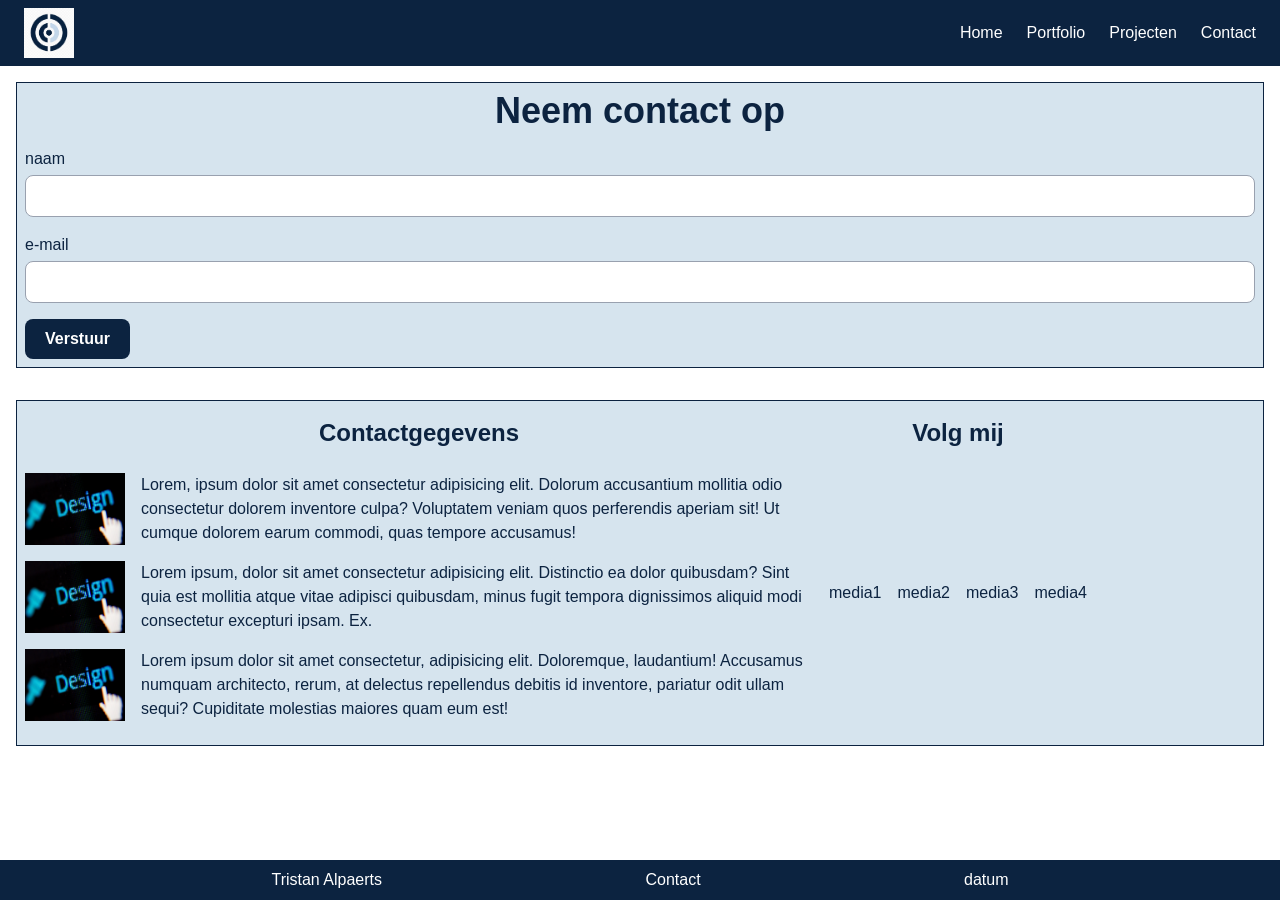
==== contact.html @ bf73d681 "Eerste versie van mijn portfolio" ====
<!doctype html>
<html lang="nl-BE">
  <head>
    <meta charset="UTF-8" />
    <meta name="viewport" content="width=device-width, initial-scale=1.0" />
    <title>Tristan Alpaerts — contact systeem- en netwerkbeheer</title>
    <meta
      name="description"
      content="Contactpagina van Tristan Alpaerts, student systeem- en netwerkbeheer aan AP Hogeschool. Bekijk mijn projecten en neem contact op."
    />
    <link rel="stylesheet" href="css/tailwind.css">
    <link rel="stylesheet" href="css/style.css" />
  </head>
  <body class="flex flex-col min-h-screen">
    <header class="p-2 flex justify-between items-center">
      <img
        class="ml-4"
        src="assets/images/logodeelopdracht.png"
        alt="logo"
        width="50"
      />
      <nav class="mr-4">
        <ul class="flex flex-wrap justify-between gap-6">
          <li><a href="index.html">Home</a></li>
          <li><a href="portfolio.html">Portfolio</a></li>
          <li><a href="project.html">Projecten</a></li>
          <li><a href="contact.html">Contact</a></li>
        </ul>
      </nav>
    </header>
    <div class="grid 2xl:grid-cols-3">
      <main class="grid border m-4 p-2 2xl:col-span-2">
        <h1 class="text-4xl font-bold mb-4 text-center">Neem contact op</h1>
        <form action="#" method="get" class="space-y-4">
        <div>
          <label for="naam" class="block font-medium">naam</label>
          <input
            type="text"
            id="naam"
            name="naam"
            autocomplete="name"
            required
            class="peer mt-1 w-full rounded-lg border border-gray-400 bg-white px-3 py-2 user-invalid:border-red-700 focus-visible:outline-2 focus-visible:outline-offset-2 focus-visible:outline-blue-700"
          />
        </div>
        <div>
          <label for="email" class="block font-medium">e-mail</label>
          <input
            type="email"
            id="email"
            name="email"
            autocomplete="email"
            required
            class="peer mt-1 w-full rounded-lg border border-gray-400 bg-white px-3 py-2 user-invalid:border-red-700 focus-visible:outline-2 focus-visible:outline-offset-2 focus-visible:outline-blue-700"
          />
        </div>
        <button
          type="submit"
          class="rounded-lg donkerblauw px-5 py-2 font-semibold hover:bgblue-800 focus-visible:outline-2 focus-visible:outline-offset-2 focus-visible:outline-blue700"
        >
          Verstuur
        </button>
      </main>
      <aside class="md:flex gap-4 border m-4 p-2">
        <div>
          <h2 class="text-center text-2xl font-bold p-2 mb-4">
            Contactgegevens
          </h2>
          <ul>
            <li class="flex gap-4 mb-4">
              <img src="assets/images/designscherm.jpg" alt="logo email" width="100" />
              <p class="max-w-2xl">
                Lorem, ipsum dolor sit amet consectetur adipisicing elit.
                Dolorum accusantium mollitia odio consectetur dolorem inventore
                culpa? Voluptatem veniam quos perferendis aperiam sit! Ut cumque
                dolorem earum commodi, quas tempore accusamus!
              </p>
            </li>
            <li class="flex gap-4 mb-4">
              <img
                src="assets/images/designscherm.jpg"
                alt="logo GSM nummer"
                width="100"
              />
              <p class="max-w-2xl">
                Lorem ipsum, dolor sit amet consectetur adipisicing elit.
                Distinctio ea dolor quibusdam? Sint quia est mollitia atque
                vitae adipisci quibusdam, minus fugit tempora dignissimos
                aliquid modi consectetur excepturi ipsam. Ex.
              </p>
            </li>
            <li class="flex gap-4 mb-4">
              <img src="assets/images/designscherm.jpg" alt="logo adres" width="100" />
              <p class="max-w-2xl">
                Lorem ipsum dolor sit amet consectetur, adipisicing elit.
                Doloremque, laudantium! Accusamus numquam architecto, rerum, at
                delectus repellendus debitis id inventore, pariatur odit ullam
                sequi? Cupiditate molestias maiores quam eum est!
              </p>
            </li>
          </ul>
        </div>
        <div>
          <h2
            class="border-t md:border-none text-center text-2xl font-bold p-2 mb-4"
          >
            Volg mij
          </h2>
          <div class="flex flex-wrap justify-evenly items-center gap-4 h-60">
            <a href="#">media1</a>
            <a href="#">media2</a>
            <a href="#">media3</a>
            <a href="#">media4</a>
          </div>
        </div>
      </aside>
    </div>
    <footer class="flex justify-evenly items-center mt-auto p-2">
      <p>Tristan Alpaerts</p>
      <a href="contact.html">Contact</a>
      <p>datum</p>
    </footer>
  </body>
</html>
---- css/style.css ----
/* Eigen css */
body {
  background-color: white;
  color: #0c2340;
}

header,
footer {
  background-color: #0c2340;
  color: white;
}

main,
aside {
  background-color: #d6e4ee;
}

.donkerblauw {
  background-color: #0c2340;
  color: white;
}
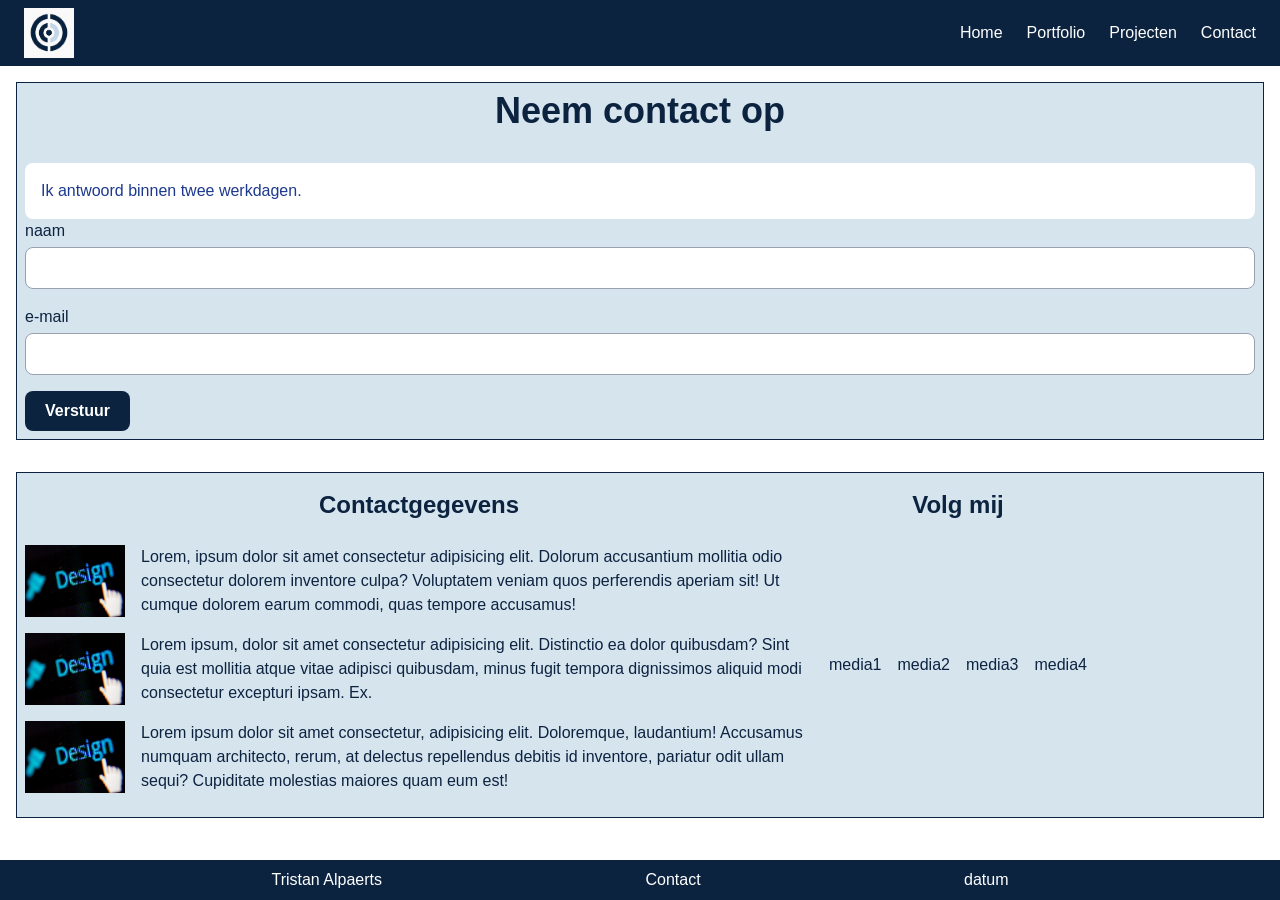
==== commit aa656397: "Contactpagina uitgebreid" ====
--- a/contact.html
+++ b/contact.html
@@ -31,7 +31,8 @@
     <div class="grid 2xl:grid-cols-3">
       <main class="grid border m-4 p-2 2xl:col-span-2">
         <h1 class="text-4xl font-bold mb-4 text-center">Neem contact op</h1>
-        <form action="#" method="get" class="space-y-4">
+        <p class="mt-4 rounded-lg bg-white p-4 text-blue-900">Ik antwoord binnen twee werkdagen.</p>
+        <form name="contact" method="POST" data-netlify="true" class="space-y-4">
         <div>
           <label for="naam" class="block font-medium">naam</label>
           <input
